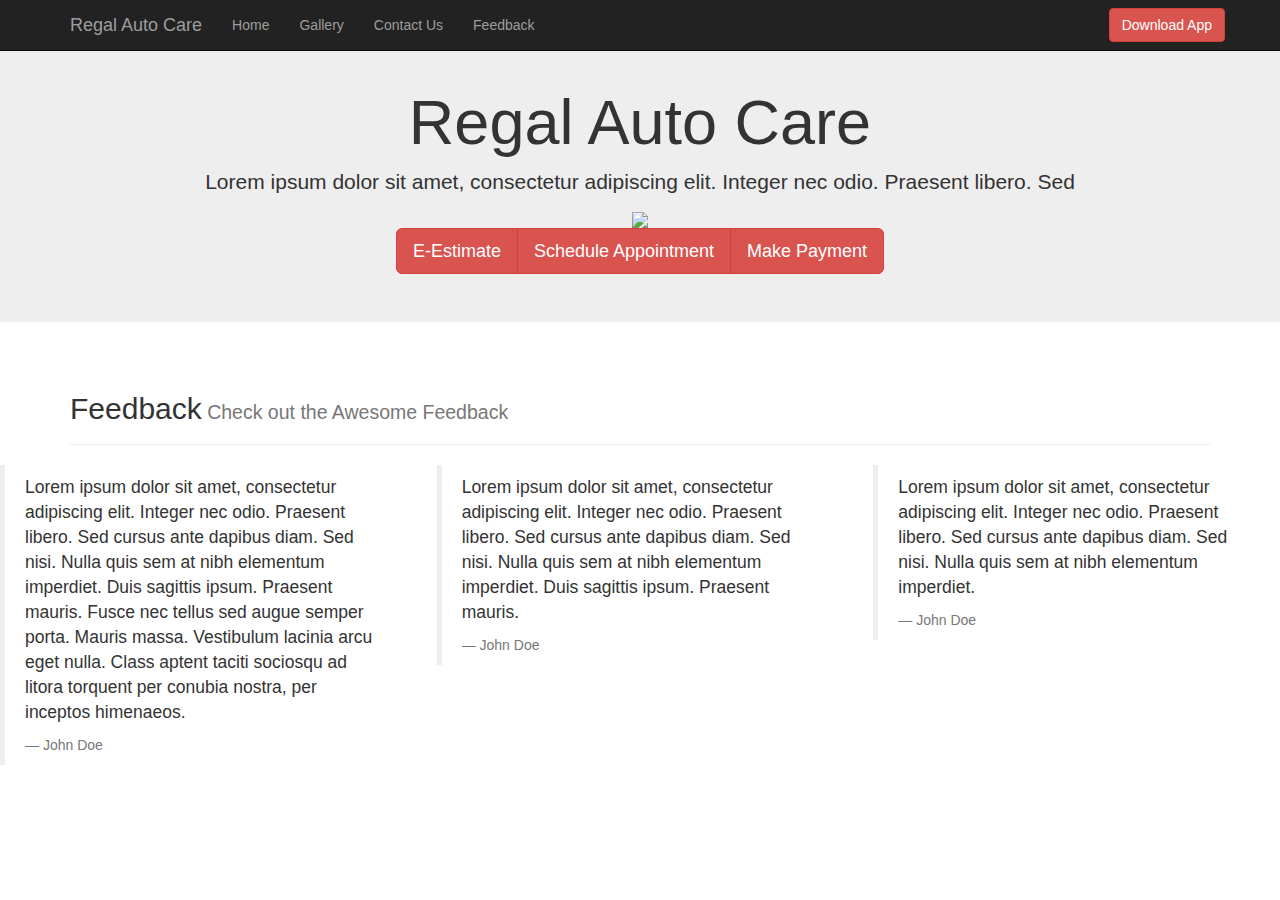
==== index.html @ a1d2b053 "working with Bootstrap" ====
(!DOCTYPE html)

<html>
  <head>
    <meta charset="utf-8">
    <link rel="stylesheet" href="https://maxcdn.bootstrapcdn.com/bootstrap/3.3.7/css/bootstrap.min.css" integrity="sha384-BVYiiSIFeK1dGmJRAkycuHAHRg32OmUcww7on3RYdg4Va+PmSTsz/K68vbdEjh4u" crossorigin="anonymous">

    <link rel="stylesheet" href="https://ajax.googleapis.com/ajax/libs/jquerymobile/1.4.5/jquery.mobile.min.css">
    <link rel="stylesheet" href="https://maxcdn.bootstrapcdn.com/bootstrap/3.3.7/css/bootstrap-theme.min.css" integrity="sha384-rHyoN1iRsVXV4nD0JutlnGaslCJuC7uwjduW9SVrLvRYooPp2bWYgmgJQIXwl/Sp" crossorigin="anonymous">
    <!-- <link rel="stylesheet" href="reset.css"/>
  <link rel="stylesheet" href="style.css"> -->
    <title></title>
  </head>
  <body>

  <nav class="navbar navbar-inverse navbar-fixed-top" id="my-navbar">
    <!-- <img class="pic1" src="http://placehold.it/200x70"> -->
    <div class="container">
      <div class="navbar-header" >
        <button type="button" class="navbar-toggle" data-toggle="collapse" data-target="#navbar-collapse">
          <span class="icon-bar"></span>
          <span class="icon-bar"></span>
          <span class="icon-bar"></span>
          <span class="icon-bar"></span>
        </button>
        <a href="" class="navbar-brand">Regal Auto Care</a>
      </div><!--Navbar Header-->
      <div class="collapse navbar-collapse" id="navbar-collapse">
        <a href="" class="btn btn-danger navbar-btn navbar-right">Download App</a>
          <ul class="nav navbar-nav">
                <li><a href="#home">Home</a>
                <li><a href="#gallery">Gallery</a>
                <li><a href="#ContactUs">Contact Us</a>
                <li><a href="#feedback">Feedback</a>
          </ul>
    </div><!--End Container-->
  </nav><!--End Navbar-->
<!--jumbletron-->
<div class="jumbotron">
<div class="container text-center">
  <h1>Regal Auto Care</h1>
  <p>
    Lorem ipsum dolor sit amet, consectetur adipiscing elit. Integer nec odio. Praesent libero. Sed
  </p>
  <main>
    <img class="main" src="firstWebsite/Regal.jpg"></img>
  </main>
    <div class="btn-group">
      <a href="" class="btn btn-lg btn-danger">E-Estimate</a>
      <a href="" class="btn btn-lg btn-danger">Schedule Appointment</a>
      <a href="" class="btn btn-lg btn-danger">Make Payment</a>
    </div>
  </div>
</div>

<div class="container">
    <section>
      <div class="page-header" id="feedback">
        <h2>Feedback<small> Check out the Awesome Feedback</small></h2>
      </div>
    </section>
</div>
<div class="row">
  <div class="col-lg-4">
    <blockquote>
      <p>Lorem ipsum dolor sit amet, consectetur adipiscing elit. Integer nec odio. Praesent libero. Sed cursus ante dapibus diam. Sed nisi. Nulla quis sem at nibh elementum imperdiet. Duis sagittis ipsum. Praesent mauris. Fusce nec tellus sed augue semper porta. Mauris massa. Vestibulum lacinia arcu eget nulla. Class aptent taciti sociosqu ad litora torquent per conubia nostra, per inceptos himenaeos. </p>
      <footer>John Doe</footer>
    </blockquote>
  </div>

<div class="col-lg-4">
  <blockquote>
    <p>Lorem ipsum dolor sit amet, consectetur adipiscing elit. Integer nec odio. Praesent libero. Sed cursus ante dapibus diam. Sed nisi. Nulla quis sem at nibh elementum imperdiet. Duis sagittis ipsum. Praesent mauris. </p>
    <footer>John Doe</footer>
  </blockquote>
</div>

<div class="col-lg-4">
  <blockquote>
    <p>Lorem ipsum dolor sit amet, consectetur adipiscing elit. Integer nec odio. Praesent libero. Sed cursus ante dapibus diam. Sed nisi. Nulla quis sem at nibh elementum imperdiet. </p>
    <footer>John Doe</footer>
  </blockquote>
</div>

</section>
<footer class="footer">
</footer>
<script src="https://ajax.googleapis.com/ajax/libs/jquerymobile/1.4.5/jquery.mobile.min.js"></script>
<script src="https://maxcdn.bootstrapcdn.com/bootstrap/3.3.7/js/bootstrap.min.js" integrity="sha384-Tc5IQib027qvyjSMfHjOMaLkfuWVxZxUPnCJA7l2mCWNIpG9mGCD8wGNIcPD7Txa" crossorigin="anonymous"></script>

</body>
</html>
---- style.css ----
html body{
  padding-top: 30px;
  padding-bottom: 30px;
  max-height:100%;
  max-width:100%;
  background-color: black;
  color: white;
}
header{
  position: relative;
  width: 100%;
  background-color: darkgrey;
  color: lightgrey;
}
nav{
  padding-left: 150px;
}
.pic1{
  padding-left: 0;
}
nav ul{
width: 100%;
top: 0;
display: inline;
}
nav li{
  display: inline;
  padding: 30px;
  max-width: 960px;
  text-align: center;
}
  main{
    max-width: 960px;
    padding-left: 150px;
    padding-top: 30px;
  }
  .pic2{
    padding-left: 0px;
  }
  main ul{
    position: absolute;
    padding-top: 30px;
    width: 100%;
  }
  main ul li{
    display: inline;
    padding-left: 30px;
    max-width: 960px;
  }
  .threeBlock li:last-child{
    clear: both;
  }
   section{
    padding-top: 435px;
    max-width: 960px;
  }
  section img {
    float: left;
    width: 50%;
  }
  article{
    width: 50%;
    float: right;
    padding-bottom:30px;
  }
  article h2{

      font-size: 36px;
      padding-left: 30px;
    }
    article p{
      height: 260px;
      width: 95%;
      overflow: auto;
      font-size: 18px;
      font-style: italic;
      line-height: 24px;
      padding-left: 30px;
    }
    div button{
      height: 75px;
      width: 75%;
      margin-bottom: 0;
      margin-top: 30px;
      margin-left: 30px;
      border-radius: 5px;
    }
    button:hover{
    background-color: red;
    }
     .footer{
      position: relative;
      clear: both;
      margin-top: 30px;
      height: 70px;
      width: 100%;
      background-color: grey;
    }
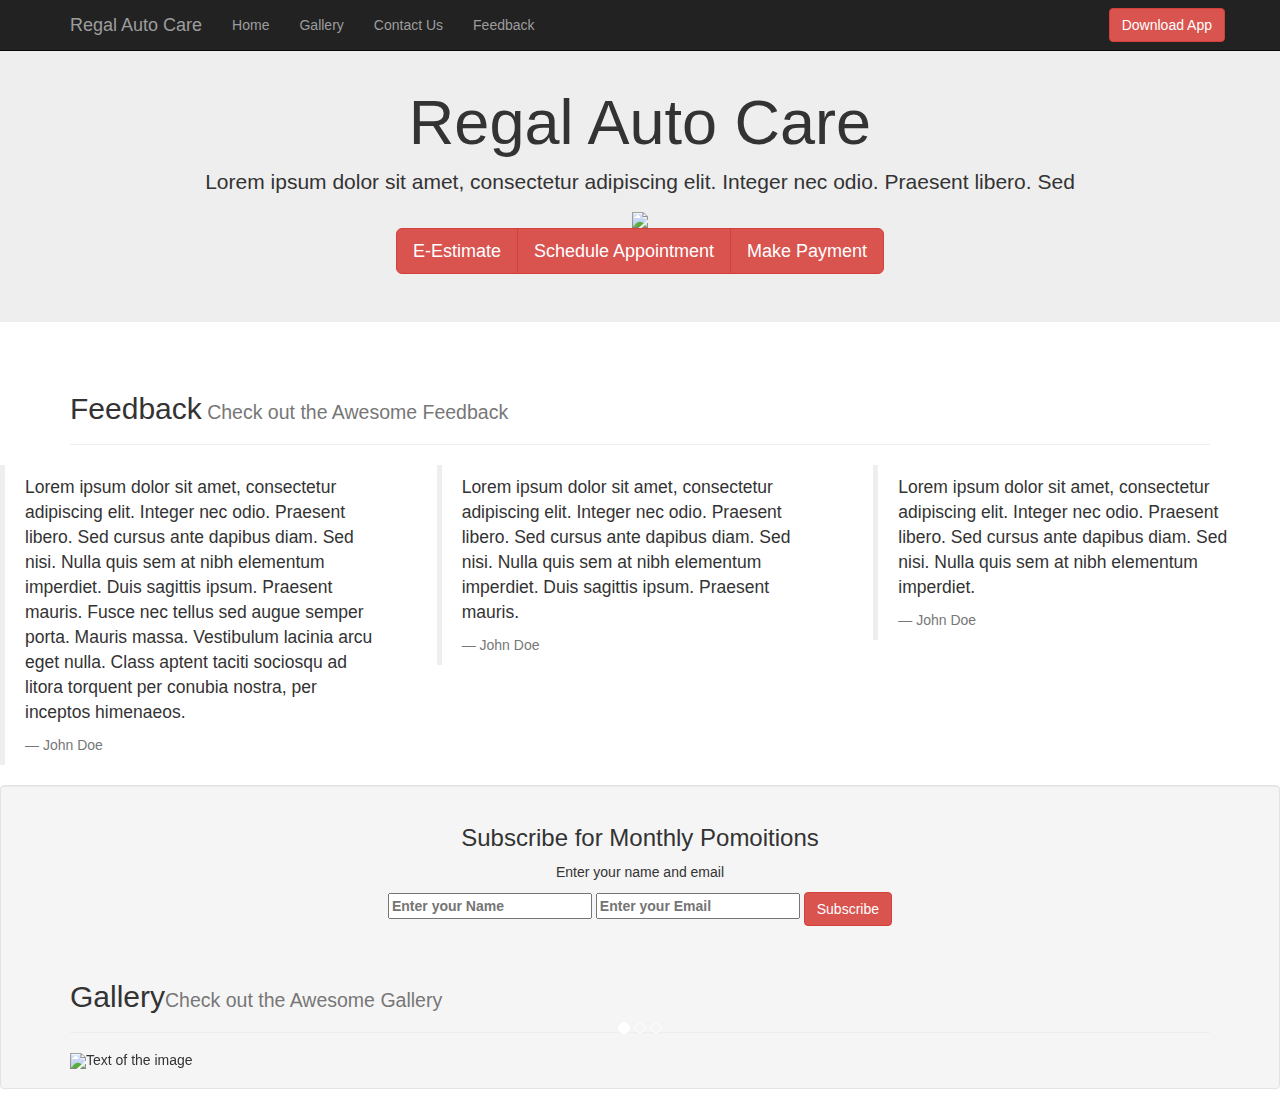
==== commit a0509f7a: "pic gallery" ====
--- a/index.html
+++ b/index.html
@@ -9,7 +9,7 @@
     <link rel="stylesheet" href="https://maxcdn.bootstrapcdn.com/bootstrap/3.3.7/css/bootstrap-theme.min.css" integrity="sha384-rHyoN1iRsVXV4nD0JutlnGaslCJuC7uwjduW9SVrLvRYooPp2bWYgmgJQIXwl/Sp" crossorigin="anonymous">
     <!-- <link rel="stylesheet" href="reset.css"/>
   <link rel="stylesheet" href="style.css"> -->
-    <title></title>
+    <title>Regal Auto Care Atlanta| Auto detailing &amp; collision repair Atlanta, Ga</title>
   </head>
   <body>
 
@@ -43,7 +43,7 @@
     Lorem ipsum dolor sit amet, consectetur adipiscing elit. Integer nec odio. Praesent libero. Sed
   </p>
   <main>
-    <img class="main" src="firstWebsite/Regal.jpg"></img>
+    <img class="main" src="../firstWebsite/Regal.jpg"></img>
   </main>
     <div class="btn-group">
       <a href="" class="btn btn-lg btn-danger">E-Estimate</a>
@@ -83,6 +83,58 @@
 </div>
 
 </section>
+</div>
+<section>
+  <div class="well">
+  <div class="container text-center">
+    <h3>Subscribe for Monthly Pomoitions</h3>
+    <p>Enter your name and email</p>
+    <form action=""class="form-inline">
+      <div class="form-group">
+        <label for="subscription">
+          <input type="text" class"form-control" id="subscription" placeholder="Enter your Name">
+        </div>
+      <div class="form-group">
+        <label for="email">
+          <input type="text" class"form-control" id="email" placeholder="Enter your Email">
+        </div>
+        <button type="submit"class="btn btn-danger">Subscribe</button>
+        <br>
+      </form>
+    </div>
+<div class="container" id="gallery">
+  <section>
+    <div class="page-header" id="gallery">
+      <h2>Gallery<small>Check out the Awesome Gallery</small></h2>
+    </div>
+
+    <div class="carousel slide" id="screenshot-carousel" data-ride="carousel">
+      <ol class="carousel-indicators">
+        <li data-target="#screenshot-carousel" data-slide-to="0" class="active"></li>
+        <li data-target="#screenshot-carousel" data-slide-to="1"></li>
+        <li data-target="#screenshot-carousel" data-slide-to="2"></li>
+      </ol>
+      <div class="carousel-inner">
+        <div class="item active">
+          <img src="../firstWebsite/collision-repair-fixing-crack.jpg" alt="Text of the image">
+        </div>
+        <div class="item">
+          <img src="../firstWebsite/collision-repair.jpg" alt="Text of the image">
+        </div>
+        <div class="item">
+          <img src="../firstWebsite/collision-repair1.jpg" alt="Text of the image">
+      </div>
+</div>
+</div>
+
+  </section>
+</div>
+
+
+
+
+
+</div>
 <footer class="footer">
 </footer>
 <script src="https://ajax.googleapis.com/ajax/libs/jquerymobile/1.4.5/jquery.mobile.min.js"></script>
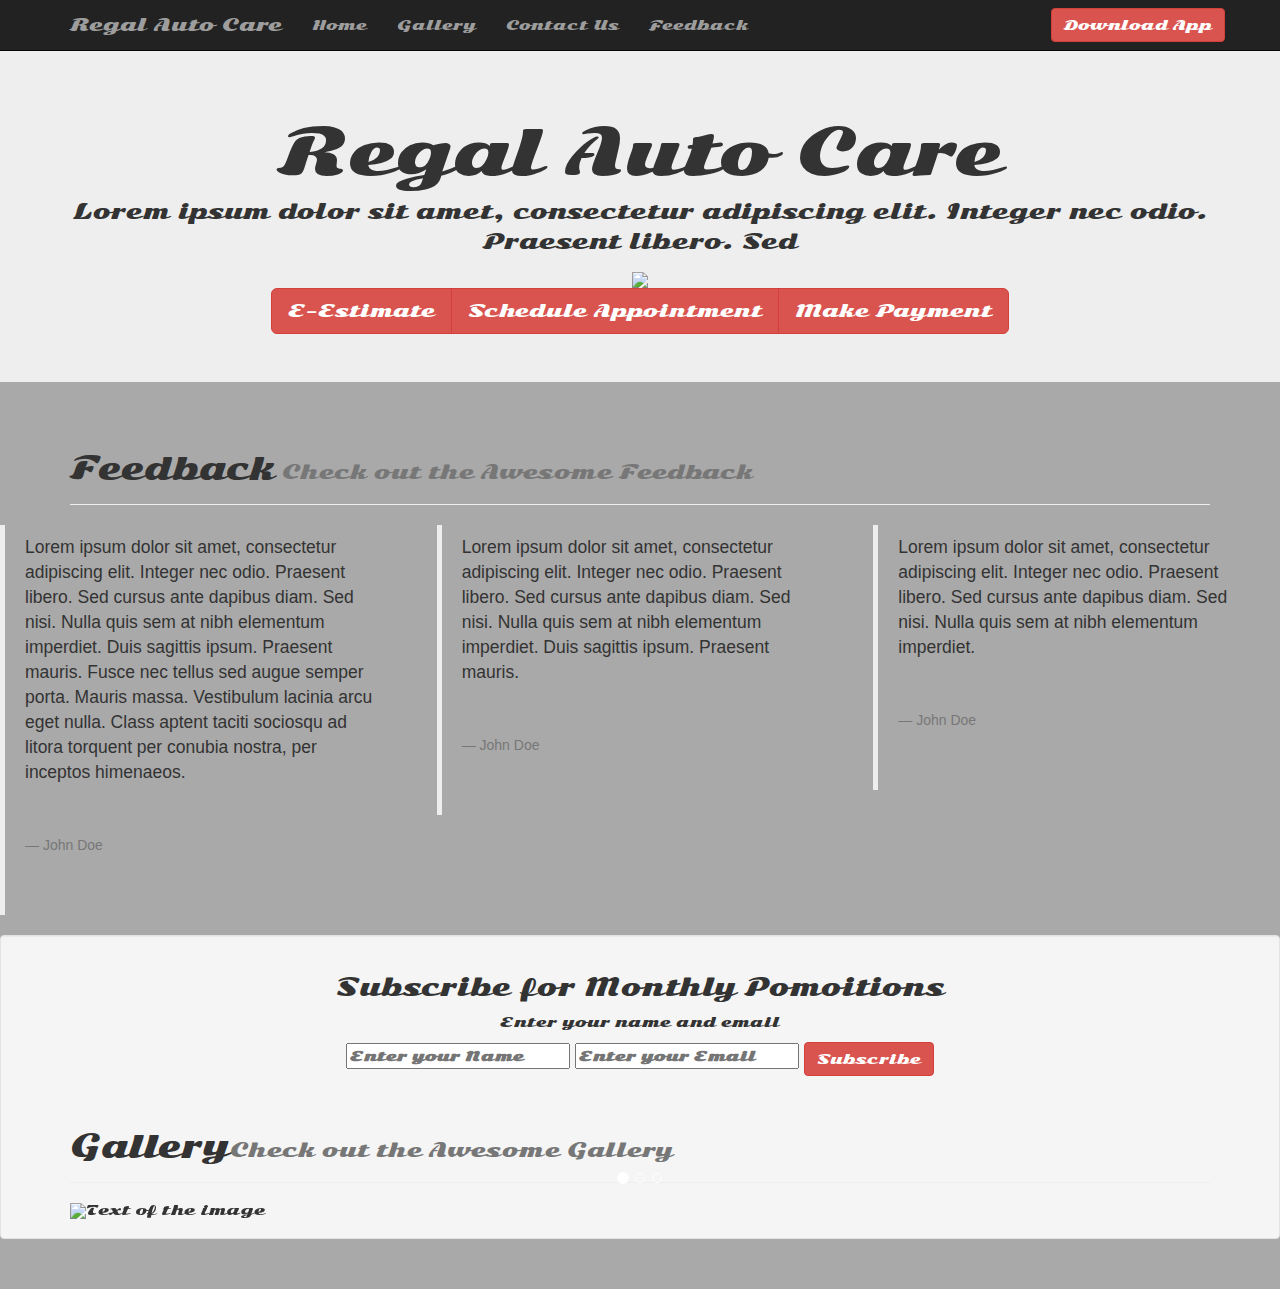
==== commit ab725b1e: "home page" ====
--- a/index.html
+++ b/index.html
@@ -1,10 +1,11 @@
-(!DOCTYPE html)
+
 
 <html>
   <head>
     <meta charset="utf-8">
     <link rel="stylesheet" href="https://maxcdn.bootstrapcdn.com/bootstrap/3.3.7/css/bootstrap.min.css" integrity="sha384-BVYiiSIFeK1dGmJRAkycuHAHRg32OmUcww7on3RYdg4Va+PmSTsz/K68vbdEjh4u" crossorigin="anonymous">
-
+    <link href="https://fonts.googleapis.com/css?family=Sonsie+One" rel="stylesheet">
+    <link href="home.css" rel="stylesheet">
     <link rel="stylesheet" href="https://ajax.googleapis.com/ajax/libs/jquerymobile/1.4.5/jquery.mobile.min.css">
     <link rel="stylesheet" href="https://maxcdn.bootstrapcdn.com/bootstrap/3.3.7/css/bootstrap-theme.min.css" integrity="sha384-rHyoN1iRsVXV4nD0JutlnGaslCJuC7uwjduW9SVrLvRYooPp2bWYgmgJQIXwl/Sp" crossorigin="anonymous">
     <!-- <link rel="stylesheet" href="reset.css"/>
@@ -23,7 +24,7 @@
           <span class="icon-bar"></span>
           <span class="icon-bar"></span>
         </button>
-        <a href="" class="navbar-brand">Regal Auto Care</a>
+        <a href="" class="navbar-brand" >Regal Auto Care</a>
       </div><!--Navbar Header-->
       <div class="collapse navbar-collapse" id="navbar-collapse">
         <a href="" class="btn btn-danger navbar-btn navbar-right">Download App</a>
--- a/home.css
+++ b/home.css
@@ -0,0 +1,33 @@
+body {
+    padding-top: 50px; /* Required padding for .navbar-fixed-top. Remove if using .navbar-static-top. Change if height of navigation changes. */
+    background-color: darkgrey;
+}
+
+/* Header Image Background - Change the URL below to your image path (example: ../images/background.jpg) */
+
+.business-header {
+    height: 400px;
+    background: url('superb-sportline-interior-01.jpg') center center no-repeat scroll;
+    -webkit-background-size: cover;
+    -moz-background-size: cover;
+    background-size: cover;
+    -o-background-size: cover;
+    font-family: 'Sonsie One', cursive;
+
+}
+.container {font-family: 'Sonsie One', cursive;}
+/* Customize the text color and shadow color and to optimize text legibility. */
+
+.tagline {
+    text-shadow: 0 0 40px red;
+    color: darkgrey;
+    font-size: 70px;
+
+}
+
+.img-center {
+    margin: 0 auto;
+}
+
+footer {
+    margin: 50px 0;
